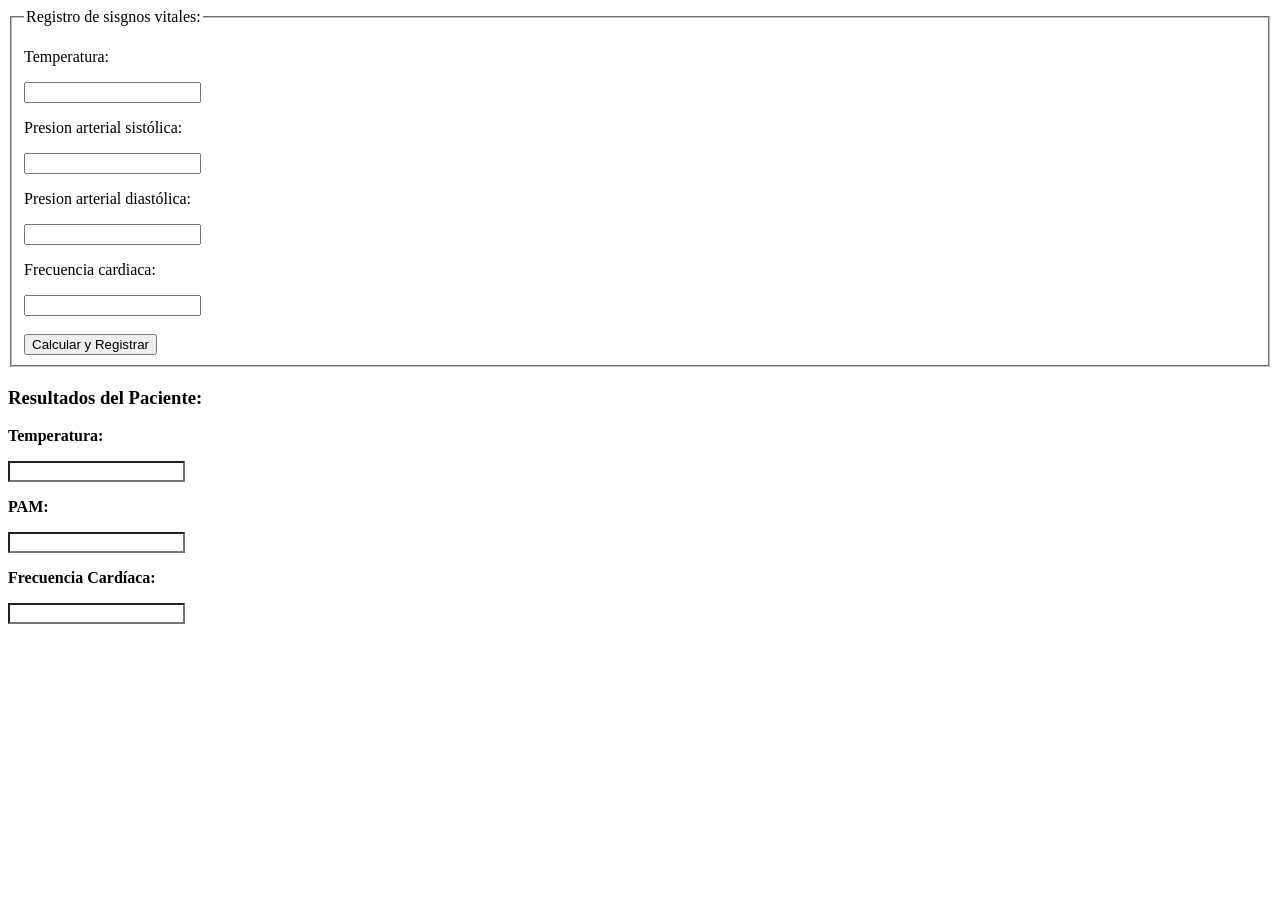
==== WEB(HTML-CSS-JS)/Clinica/registro-signos.html @ ad807d92 "cambio registro signos" ====
<!DOCTYPE html>
<html>
    <head>
        <title>Registro signos</title>
    </head>
    <body>
        <div class = "columnas">
            <div class = "columna-registro">
                <form onsubmit="return validarYCalcularSignos()">
                
                    <fieldset>
                    
                        <legend>Registro de sisgnos vitales:</legend>

                        <p>Temperatura:</p>
                        <label>
                            <input type="text" id= "input-temp" name="temp">
                        </label>

                        <p>Presion arterial sistólica:</p>
                        <label>
                            <input type="text" id= "input-pas" name="pas">
                        </label>

                        <p>Presion arterial diastólica:</p>
                        <label>
                            <input type="text" id= "input-pad" name="pad">
                        </label>

                        <p>Frecuencia cardiaca:</p>
                        <label>
                            <input type="text" id= "input-fc" name="fc">
                        </label>
                        <br></br>
                        <button type="submit">Calcular y Registrar</button>


                    </fieldset>
                </form>
            </div>
            
            <div class="reporte" style="margin-top: 20px;">
                <h3>Resultados del Paciente:</h3>
                <p><strong>Temperatura:</strong></p>
                <label>
                    <input type="text" id="txt-temp" readonly style="background-color: #fff;">
                </label>
                <p><strong>PAM:</strong></p>
                <label>
                    <input type="text" id="txt-pam" readonly style="background-color: #fff;">
                </label>
                <p><strong>Frecuencia Cardíaca:</strong></p>
                <label>
                    <input type="text" id="txt-fc" readonly style="background-color: #fff;">
                </label>
            </div>

        </div>

        <script src="js/RegistroSignos.js"></script>
    </body>
</html>
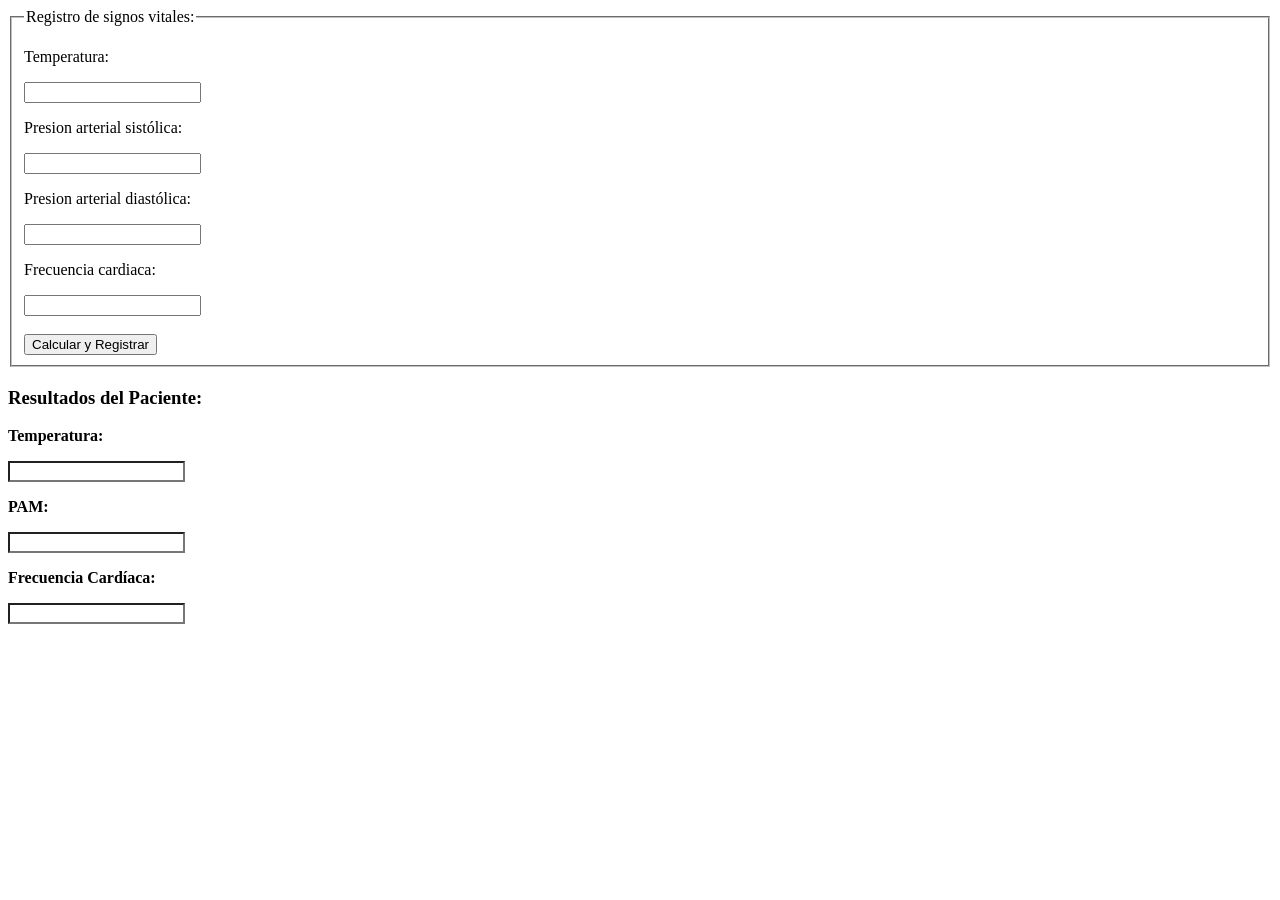
==== commit cb1c7777: "correccion letra" ====
--- a/WEB(HTML-CSS-JS)/Clinica/registro-signos.html
+++ b/WEB(HTML-CSS-JS)/Clinica/registro-signos.html
@@ -10,7 +10,7 @@
                 
                     <fieldset>
                     
-                        <legend>Registro de sisgnos vitales:</legend>
+                        <legend>Registro de signos vitales:</legend>
 
                         <p>Temperatura:</p>
                         <label>
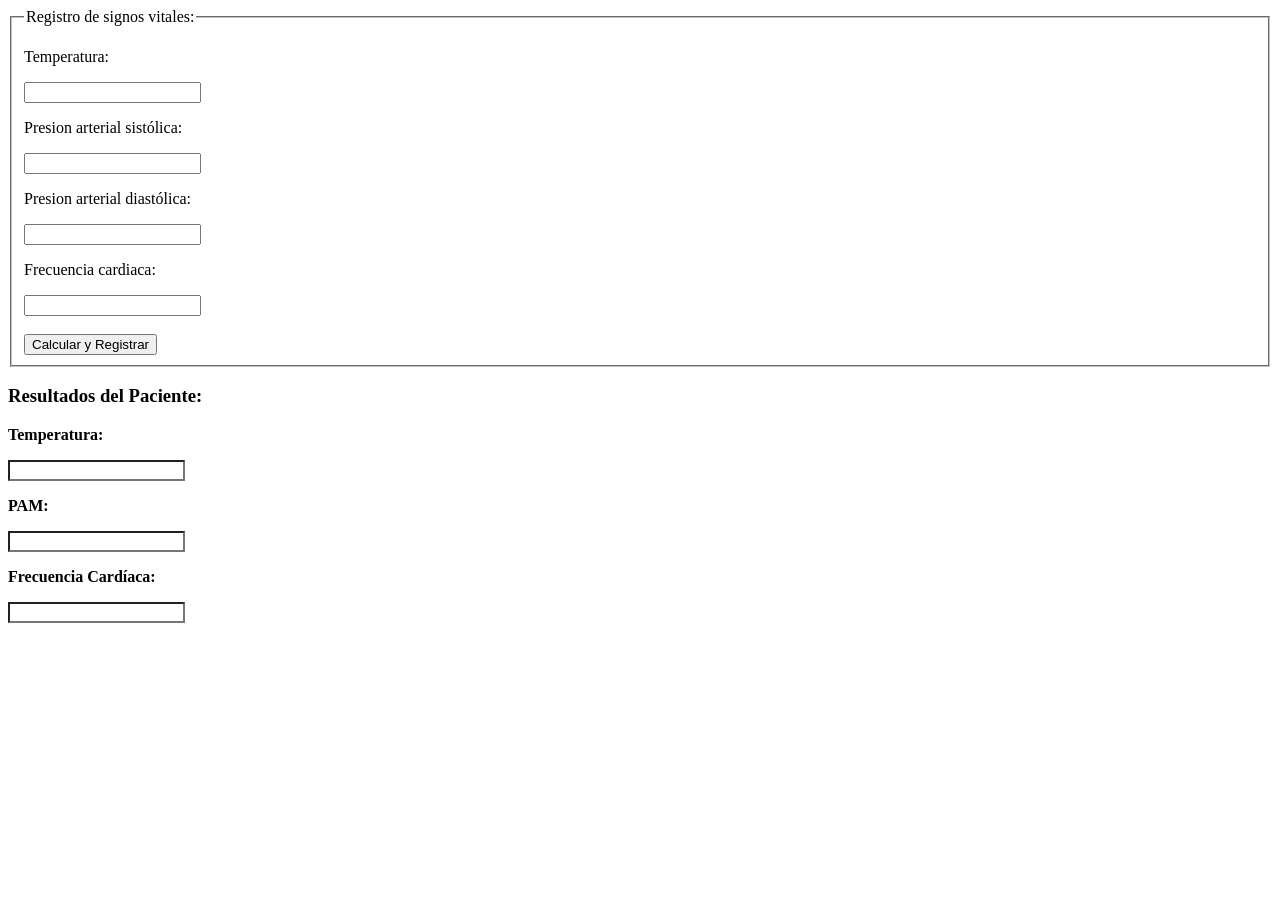
==== commit 5efb716c: "cambio" ====
--- a/WEB(HTML-CSS-JS)/Clinica/registro-signos.html
+++ b/WEB(HTML-CSS-JS)/Clinica/registro-signos.html
@@ -39,7 +39,7 @@
                 </form>
             </div>
             
-            <div class="reporte" style="margin-top: 20px;">
+            <div class="reporte" >
                 <h3>Resultados del Paciente:</h3>
                 <p><strong>Temperatura:</strong></p>
                 <label>
